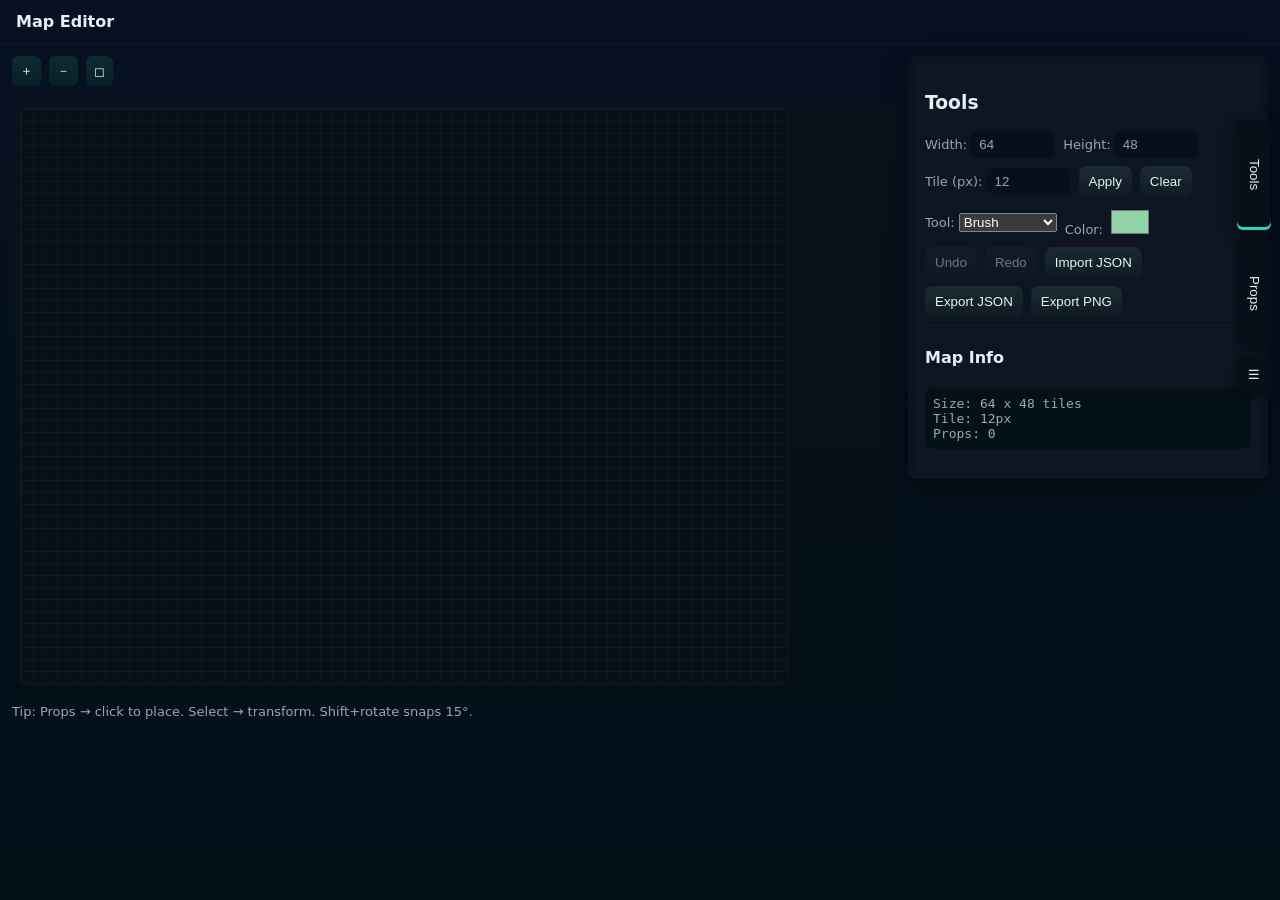
==== map-editor.html @ 32b97475 "Add files via upload" ====
<!doctype html>
<html lang="en">
<head>
  <meta charset="utf-8" />
  <meta name="viewport" content="width=device-width,initial-scale=1" />
  <title>Map Editor — DM Toolkit</title>
  <link rel="stylesheet" href="map-editor.css" />
</head>
<body>
  <header class="topbar">
    <h1>Map Editor</h1>
  </header>

  <div class="main">
    <section class="canvas-column">
      <div class="toolbar">
        <button id="zoomIn" title="Zoom in">＋</button>
        <button id="zoomOut" title="Zoom out">－</button>
        <button id="resetZoom" title="Reset zoom">◻</button>
      </div>

      <!-- VIEWPORT (fixed visible area) -->
      <div class="canvas-viewport" id="canvasViewport">
        <!-- CONTENT (scaled) -->
        <div class="canvas-content" id="canvasContent">
          <div class="canvas-wrap" id="canvasWrap" tabindex="0">
            <canvas id="mapCanvas" aria-label="Map canvas"></canvas>
            <div id="propLayer" class="prop-layer" aria-hidden="false"></div>
          </div>
        </div>
      </div>

      <div class="footer">
        <div id="hint" class="hint">Tip: Props → click to place. Select → transform. Shift+rotate snaps 15°.</div>
        <div class="spacer"></div>
        <div id="status" class="hint"></div>
      </div>
    </section>

    <aside id="sidebar" class="sidebar" aria-expanded="true">
      <div class="side-tabs" id="sideTabs">
        <button class="side-tab active" data-tab="tools" title="Tools">Tools</button>
        <button class="side-tab" data-tab="props" title="Props">Props</button>
        <button class="side-tab small" id="toggleSidebar" title="Toggle sidebar">☰</button>
      </div>

      <div id="tab-tools" class="panel">
        <h3>Tools</h3>

        <div class="row">
          <label>Width: <input id="cols" type="number" min="4" max="300" value="64"></label>
          <label>Height: <input id="rows" type="number" min="4" max="300" value="48"></label>
        </div>

        <div class="row">
          <label>Tile (px): <input id="tileSize" type="number" min="4" max="64" value="12"></label>
          <button id="applyGrid">Apply</button>
          <button id="clearGrid">Clear</button>
        </div>

        <div class="row">
          <label>Tool:
            <select id="tool">
              <option value="brush">Brush</option>
              <option value="erase">Erase</option>
              <option value="fill">Fill</option>
              <option value="wall">Wall</option>
              <option value="door">Door</option>
              <option value="select">Select/Props</option>
            </select>
          </label>
          <label>Color: <input id="color" type="color" value="#8fd3a6" /></label>
        </div>

        <div class="row">
          <button id="undo" disabled>Undo</button>
          <button id="redo" disabled>Redo</button>
          <button id="importJson">Import JSON</button>
          <input id="importFile" type="file" accept="application/json" style="display:none">
        </div>

        <div class="row">
          <button id="exportJson">Export JSON</button>
          <button id="exportPng">Export PNG</button>
        </div>

        <hr />
        <h4>Map Info</h4>
        <pre id="mapInfo" class="prop-info">No map data</pre>
      </div>

      <div id="tab-props" class="panel hidden">
        <div class="prop-header">
          <input id="propSearch" placeholder="Search props..." />
          <button id="propReset" title="Reset search">✕</button>
        </div>

        <div id="propLibrary" class="prop-lib" aria-live="polite"></div>

        <h4>Add Prop</h4>
        <div class="control-row">
          <input id="newPropId" placeholder="id (e.g. torch)" />
          <input id="newPropName" placeholder="Name" />
        </div>
        <div class="control-row">
          <input id="newPropUrl" placeholder="Image URL or data-url" />
          <input id="newPropTiles" type="number" min="1" max="8" value="2" style="width:84px" />
          <button id="addPropBtn">Add Prop</button>
        </div>

        <h4>Placed Props</h4>
        <div id="placedPropsList" class="placed-list"></div>
      </div>
    </aside>
  </div>

  <script src="map-editor.js"></script>
</body>
</html>
---- map-editor.css ----
:root{
  --bg:#071018; --panel:#0b1220; --muted:#9aa6b2; --accent:#2dd4bf;
  color-scheme: dark; font-family: Inter, system-ui, -apple-system, "Segoe UI", Roboto, Arial;
}
*{box-sizing:border-box}
html,body{height:100%;margin:0;background:linear-gradient(180deg,#071021 0%, #021018 100%);color:#e6eef6}
.topbar{padding:12px 16px;border-bottom:1px solid rgba(255,255,255,0.03)}
.topbar h1{margin:0;font-size:16px}

.main{display:flex;gap:12px;padding:12px;align-items:flex-start;height:calc(100% - 56px)}
.canvas-column{flex:1;display:flex;flex-direction:column;gap:8px}
.toolbar{display:flex;gap:8px;margin-bottom:6px}
.toolbar button{padding:6px 8px;border-radius:6px;border:none;background:linear-gradient(180deg,#0c2b30,#072025);color:#dff7ef;cursor:pointer}

.canvas-viewport{background:linear-gradient(180deg,#08121b,#041018);padding:8px;border-radius:8px;position:relative;overflow:auto;min-width:640px;min-height:480px; transform-origin: 0 0;}
.canvas-content{ transform-origin: 0 0; position:relative; display:inline-block; }
.canvas-wrap{position:relative; display:inline-block;}
#mapCanvas{background:#071018; image-rendering:pixelated; border:1px solid rgba(255,255,255,0.03); display:block; }
.prop-layer{position:absolute; left:0; top:0; pointer-events:none}

.footer{display:flex;gap:8px;align-items:center}
.hint{color:var(--muted);font-size:13px}
.spacer{flex:1}

.sidebar{width:360px;background:var(--panel);border-radius:8px;padding:8px;box-shadow:0 8px 24px rgba(0,0,0,0.45);position:relative;transition:width .2s}
.sidebar.collapsed{width:44px}
.side-tabs{position:fixed; right:8px; top:120px; display:flex;flex-direction:column;gap:8px;align-items:center;z-index:20}
.side-tab{writing-mode:vertical-rl;text-orientation:mixed;padding:8px 10px;border-radius:6px;border:none;background:linear-gradient(180deg,#071018,#061018);color:#dff7ef;cursor:pointer;width:34px;height:110px;display:flex;align-items:center;justify-content:center;box-shadow:0 3px 10px rgba(0,0,0,0.35)}
.side-tab.small{height:36px;width:36px;padding:6px}
.side-tab.active{box-shadow:inset 0 -3px 0 var(--accent), 0 6px 18px rgba(0,0,0,0.5)}

.panel{background:rgba(255,255,255,0.01);padding:8px;border-radius:6px;border:1px solid rgba(255,255,255,0.02);max-height:calc(100vh - 160px);overflow:auto}
.hidden{display:none}

.row{display:flex;gap:8px;align-items:center;margin-bottom:8px;flex-wrap:wrap}
.row label{font-size:13px;color:var(--muted)}
input[type="number"]{width:84px;padding:6px 8px;border-radius:6px;border:none;background:#07101a;color:inherit}
input[type="color"]{height:34px;width:46px;border:none;background:transparent}
button{padding:8px 10px;border-radius:8px;border:none;background:linear-gradient(180deg,#1a2933,#0f1b22);color:#dff7ef;cursor:pointer}
button:disabled{opacity:.45;cursor:default}
hr{border:none;border-top:1px solid rgba(255,255,255,0.03);margin:8px 0}

.prop-lib{display:flex;gap:8px;flex-wrap:wrap;padding:6px}
.lib-item{width:64px;height:64px;border-radius:6px;background:#071018;display:flex;align-items:center;justify-content:center;cursor:pointer;border:1px solid rgba(255,255,255,0.02)}
.lib-item img{max-width:60px;max-height:60px;display:block}

.prop-header{display:flex;gap:8px;align-items:center;margin-bottom:8px}
#propSearch{flex:1;padding:8px;border-radius:6px;border:none;background:#061018;color:inherit}
#propReset{padding:6px 8px;border-radius:6px}

.placed-list{display:flex;flex-direction:column;gap:6px;margin-top:6px}
.placed-item{display:flex;gap:8px;align-items:center;background:#041018;padding:6px;border-radius:6px;cursor:pointer}
.placed-item img{width:36px;height:36px;object-fit:contain;border-radius:4px}

.prop{position:absolute;transform-origin:center center;pointer-events:auto;user-select:none;touch-action:none;border:2px dashed transparent;box-sizing:border-box}
.prop.selected{border-color:rgba(255,255,255,0.12);box-shadow:0 8px 24px rgba(0,0,0,0.6)}
.prop img{display:block;width:100%;height:100%;pointer-events:none;border-radius:4px}

.handle{position:absolute;width:18px;height:18px;background:rgba(0,0,0,0.6);border:1px solid rgba(255,255,255,0.12);border-radius:4px;pointer-events:auto;box-sizing:border-box}
.handle.rotate{right:-12px;top:50%;transform:translateY(-50%);cursor:grab}
.handle.scale{right:-12px;bottom:-12px;cursor:nwse-resize}

.prop-info{background:#041018;padding:8px;border-radius:6px;color:var(--muted);white-space:pre-wrap}
.info{color:var(--muted);font-size:13px;margin-top:6px}

/* responsive */
@media (max-width:980px){ .sidebar{width:320px} .canvas-viewport{min-height:320px} }
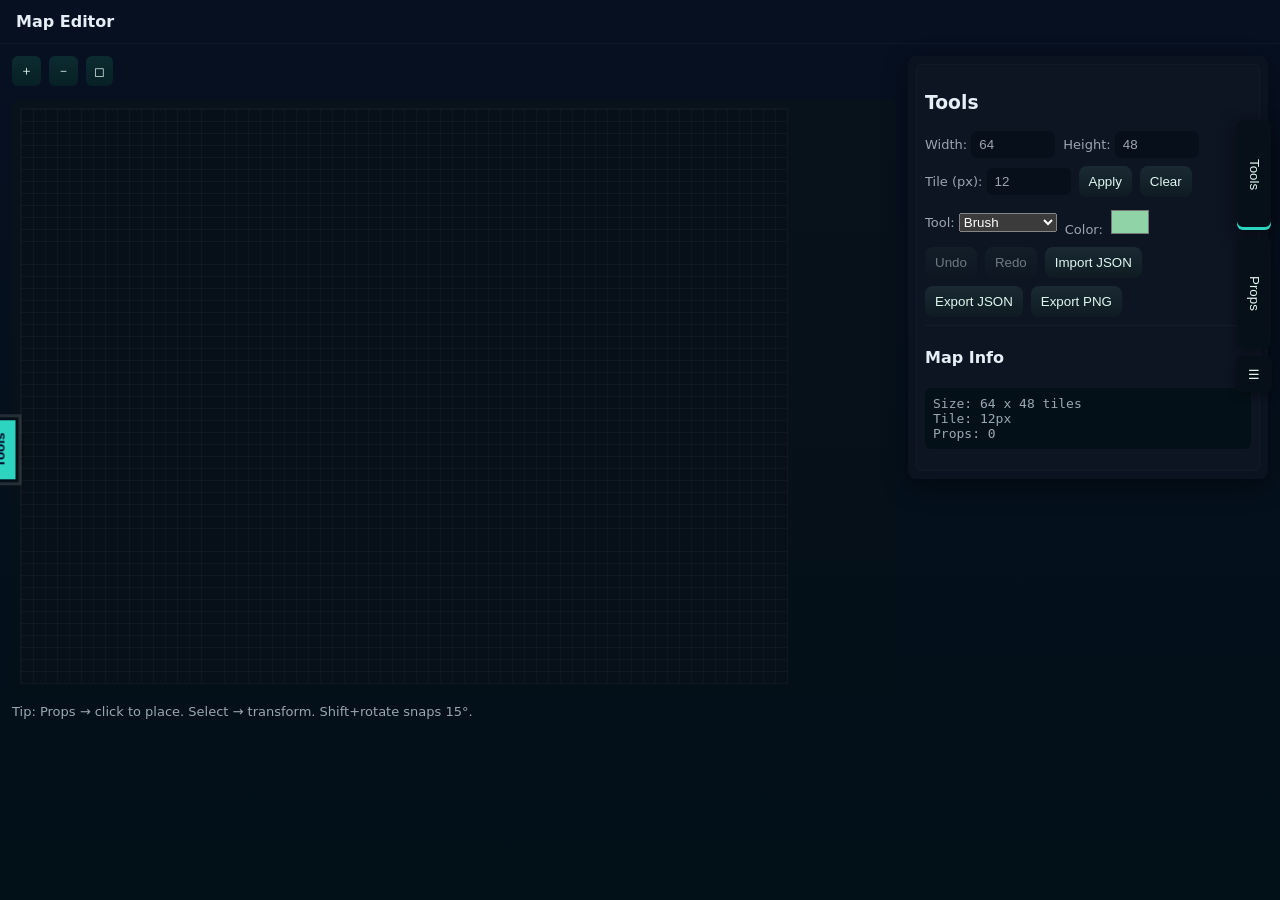
==== commit 8c4b4b60: "Update map-editor.html" ====
--- a/map-editor.html
+++ b/map-editor.html
@@ -7,6 +7,7 @@
   <link rel="stylesheet" href="map-editor.css" />
 </head>
 <body>
+  <aside id="sidebar" aria-hidden="true"></aside>
   <header class="topbar">
     <h1>Map Editor</h1>
   </header>
@@ -115,5 +116,6 @@
   </div>
 
   <script src="map-editor.js"></script>
+  <script src="sidebar.js"></script>
 </body>
-</html>+</html>
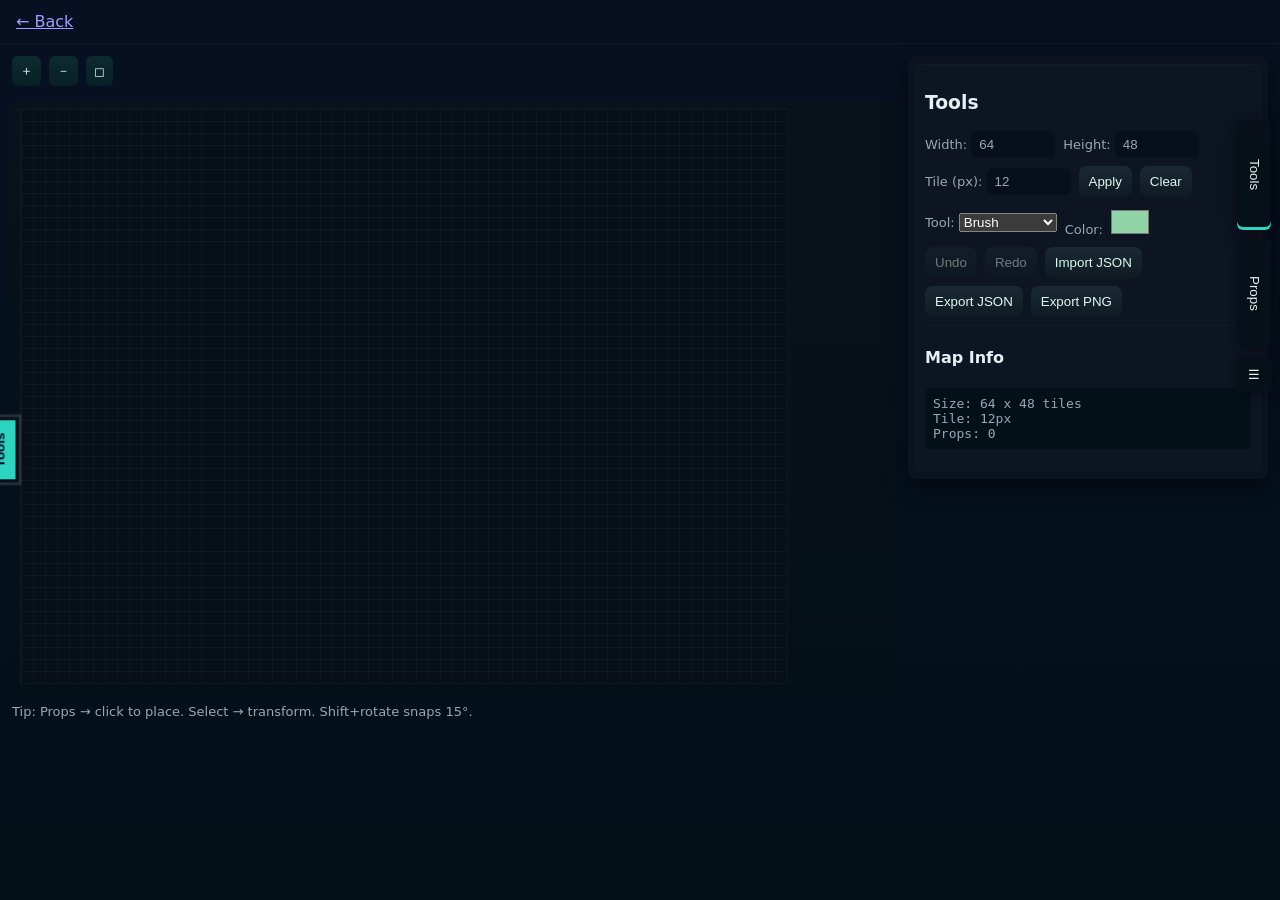
==== commit f7450395: "Update map-editor.html" ====
--- a/map-editor.html
+++ b/map-editor.html
@@ -9,7 +9,7 @@
 <body>
   <aside id="sidebar" aria-hidden="true"></aside>
   <header class="topbar">
-    <h1>Map Editor</h1>
+    <nav><a class="back" href="index.html">&larr; Back</a></nav>
   </header>
 
   <div class="main">
